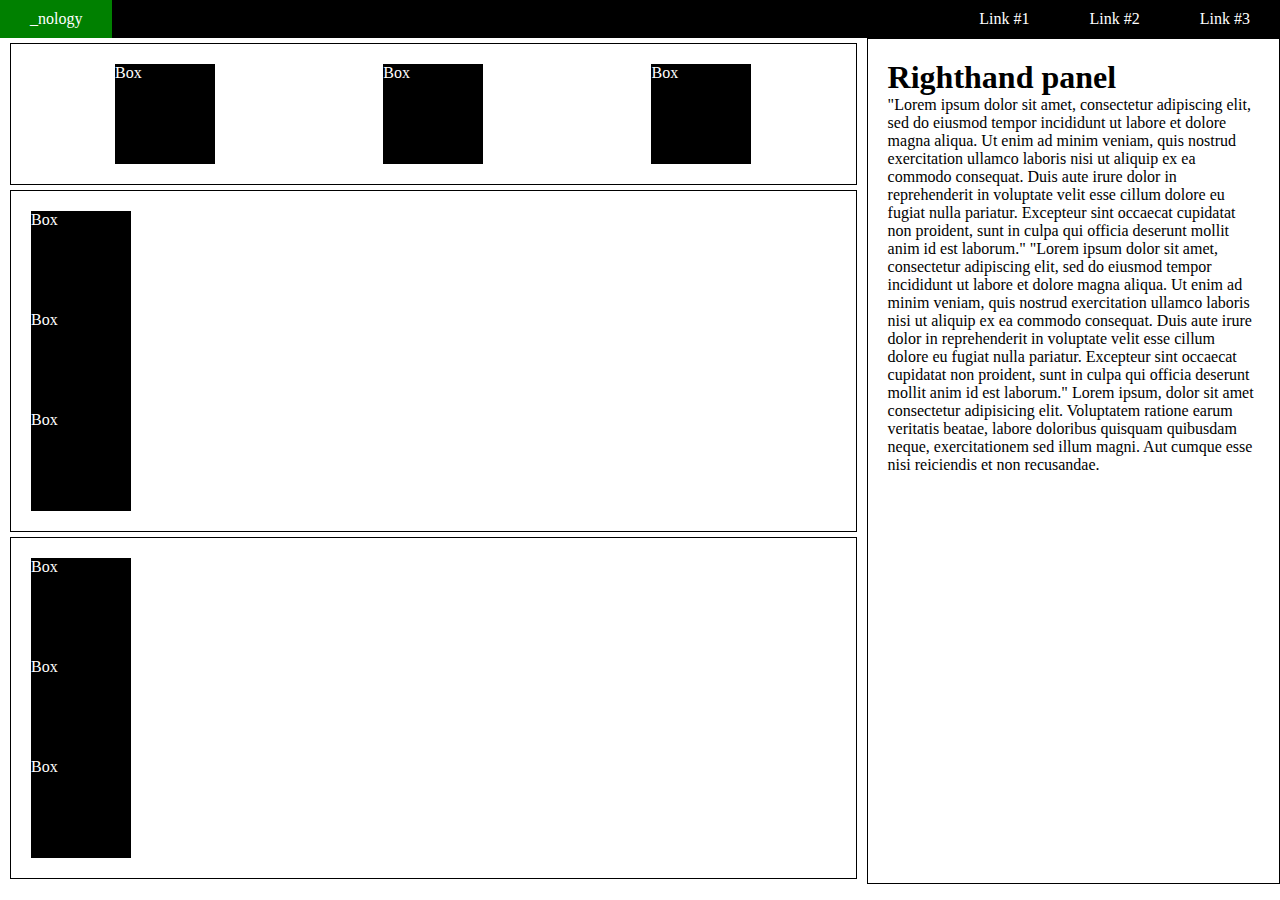
==== indexChallenge2.html @ c9cacd56 "Started chalenge 2" ====
<!DOCTYPE html>
<html lang="en">
<head>
    <meta charset="UTF-8">
    <meta http-equiv="X-UA-Compatible" content="IE=edge">
    <meta name="viewport" content="width=device-width, initial-scale=1.0">
    <title>Document</title>
    <link rel="stylesheet" href="styles.css">
</head>
<body>
    <nav>
        <span>_nology</span>
        <ul>
            <li><a href=#>Link #1</a></li>
            <li><a href=#>Link #2</a></li>
            <li><a href=#>Link #3</a></li>
        </ul>
    </nav>
    <div id="mainContainer">
    <main>
        <div class="panelContainer" id="container1">
            <div class="blackBox">Box</div>
            <div class="blackBox">Box</div>
            <div class="blackBox">Box</div>
        </div>
        <div class="panelContainer" id="container2">
            <div class="blackBox">Box</div>
            <div class="blackBox">Box</div>
            <div class="blackBox">Box</div>
        </div>
        <div class="panelContainer" id="container3">
            <div class="blackBox">Box</div>
            <div class="blackBox">Box</div>
            <div class="blackBox">Box</div>
        </div>
    </main>
    <aside>
        <h1>Righthand panel</h1>
        <p>
            "Lorem ipsum dolor sit amet, consectetur adipiscing elit, sed do eiusmod tempor incididunt ut labore et dolore magna aliqua. Ut enim ad minim veniam, quis nostrud exercitation ullamco laboris nisi ut aliquip ex ea commodo consequat. Duis aute irure dolor in reprehenderit in voluptate velit esse cillum dolore eu fugiat nulla pariatur. Excepteur sint occaecat cupidatat non proident, sunt in culpa qui officia deserunt mollit anim id est laborum."
            "Lorem ipsum dolor sit amet, consectetur adipiscing elit, sed do eiusmod tempor incididunt ut labore et dolore magna aliqua. Ut enim ad minim veniam, quis nostrud exercitation ullamco laboris nisi ut aliquip ex ea commodo consequat. Duis aute irure dolor in reprehenderit in voluptate velit esse cillum dolore eu fugiat nulla pariatur. Excepteur sint occaecat cupidatat non proident, sunt in culpa qui officia deserunt mollit anim id est laborum."
        Lorem ipsum, dolor sit amet consectetur adipisicing elit. Voluptatem ratione earum veritatis beatae, labore doloribus quisquam quibusdam neque, exercitationem sed illum magni. Aut cumque esse nisi reiciendis et non recusandae.
        </p>
    </aside>
</div>
</body>
</html>
---- styles.css ----
*{
    padding: 0;
    margin: 0;
 }
 nav{
    background-color: black;
 }
 nav span{
    float: left;
    padding:10px 30px;
    color:white;
    background-color: green;
 }
 nav ul{
    display: flex;
    justify-content: flex-end;
}
nav ul li{
    color:white;
    list-style: none;
    padding: 10px 30px;
}
nav ul li:hover{
    background-color: green;
}
nav ul li a{
    text-decoration: none;
    color: white;
}
.panelContainer{
    border: 1px solid black;
    margin: 5px 10px;
    padding: 20px;
    
}
#mainContainer{
    display: flex;
}
aside{
    width: 30%;
    border: 1px solid black;
    padding:20px;
}
main{
    width: 70%;
}
.blackBox{
    width: 100px;
    height: 100px;
    background-color: black;
    color: white;
}
#container1{
    display: flex;
    justify-content: space-around;
}
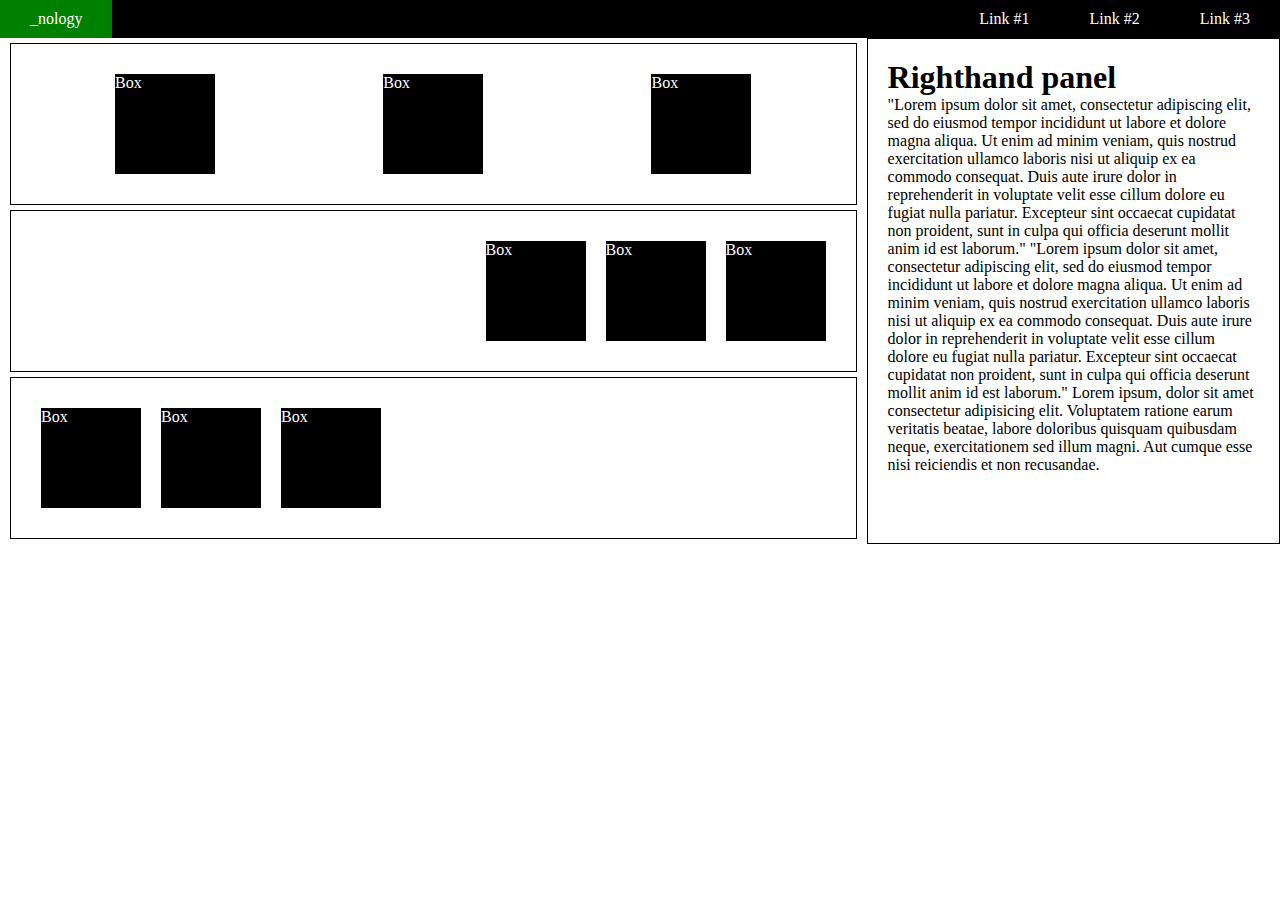
==== commit 7ebdbc4f: "Finished challenge 2" ====
--- a/indexChallenge2.html
+++ b/indexChallenge2.html
@@ -1,47 +1,61 @@
 <!DOCTYPE html>
 <html lang="en">
-<head>
-    <meta charset="UTF-8">
-    <meta http-equiv="X-UA-Compatible" content="IE=edge">
-    <meta name="viewport" content="width=device-width, initial-scale=1.0">
+  <head>
+    <meta charset="UTF-8" />
+    <meta http-equiv="X-UA-Compatible" content="IE=edge" />
+    <meta name="viewport" content="width=device-width, initial-scale=1.0" />
     <title>Document</title>
-    <link rel="stylesheet" href="styles.css">
-</head>
-<body>
+    <link rel="stylesheet" href="styles.css" />
+  </head>
+  <body>
     <nav>
-        <span>_nology</span>
-        <ul>
-            <li><a href=#>Link #1</a></li>
-            <li><a href=#>Link #2</a></li>
-            <li><a href=#>Link #3</a></li>
-        </ul>
+      <span>_nology</span>
+      <ul>
+        <li><a href="#">Link #1</a></li>
+        <li><a href="#">Link #2</a></li>
+        <li><a href="#">Link #3</a></li>
+      </ul>
     </nav>
     <div id="mainContainer">
-    <main>
+      <main>
         <div class="panelContainer" id="container1">
-            <div class="blackBox">Box</div>
-            <div class="blackBox">Box</div>
-            <div class="blackBox">Box</div>
+          <div class="blackBox">Box</div>
+          <div class="blackBox">Box</div>
+          <div class="blackBox">Box</div>
         </div>
         <div class="panelContainer" id="container2">
-            <div class="blackBox">Box</div>
-            <div class="blackBox">Box</div>
-            <div class="blackBox">Box</div>
+          <div class="blackBox">Box</div>
+          <div class="blackBox">Box</div>
+          <div class="blackBox">Box</div>
         </div>
         <div class="panelContainer" id="container3">
-            <div class="blackBox">Box</div>
-            <div class="blackBox">Box</div>
-            <div class="blackBox">Box</div>
+          <div class="blackBox">Box</div>
+          <div class="blackBox">Box</div>
+          <div class="blackBox">Box</div>
         </div>
-    </main>
-    <aside>
+      </main>
+      <aside>
         <h1>Righthand panel</h1>
         <p>
-            "Lorem ipsum dolor sit amet, consectetur adipiscing elit, sed do eiusmod tempor incididunt ut labore et dolore magna aliqua. Ut enim ad minim veniam, quis nostrud exercitation ullamco laboris nisi ut aliquip ex ea commodo consequat. Duis aute irure dolor in reprehenderit in voluptate velit esse cillum dolore eu fugiat nulla pariatur. Excepteur sint occaecat cupidatat non proident, sunt in culpa qui officia deserunt mollit anim id est laborum."
-            "Lorem ipsum dolor sit amet, consectetur adipiscing elit, sed do eiusmod tempor incididunt ut labore et dolore magna aliqua. Ut enim ad minim veniam, quis nostrud exercitation ullamco laboris nisi ut aliquip ex ea commodo consequat. Duis aute irure dolor in reprehenderit in voluptate velit esse cillum dolore eu fugiat nulla pariatur. Excepteur sint occaecat cupidatat non proident, sunt in culpa qui officia deserunt mollit anim id est laborum."
-        Lorem ipsum, dolor sit amet consectetur adipisicing elit. Voluptatem ratione earum veritatis beatae, labore doloribus quisquam quibusdam neque, exercitationem sed illum magni. Aut cumque esse nisi reiciendis et non recusandae.
+          "Lorem ipsum dolor sit amet, consectetur adipiscing elit, sed do
+          eiusmod tempor incididunt ut labore et dolore magna aliqua. Ut enim ad
+          minim veniam, quis nostrud exercitation ullamco laboris nisi ut
+          aliquip ex ea commodo consequat. Duis aute irure dolor in
+          reprehenderit in voluptate velit esse cillum dolore eu fugiat nulla
+          pariatur. Excepteur sint occaecat cupidatat non proident, sunt in
+          culpa qui officia deserunt mollit anim id est laborum." "Lorem ipsum
+          dolor sit amet, consectetur adipiscing elit, sed do eiusmod tempor
+          incididunt ut labore et dolore magna aliqua. Ut enim ad minim veniam,
+          quis nostrud exercitation ullamco laboris nisi ut aliquip ex ea
+          commodo consequat. Duis aute irure dolor in reprehenderit in voluptate
+          velit esse cillum dolore eu fugiat nulla pariatur. Excepteur sint
+          occaecat cupidatat non proident, sunt in culpa qui officia deserunt
+          mollit anim id est laborum." Lorem ipsum, dolor sit amet consectetur
+          adipisicing elit. Voluptatem ratione earum veritatis beatae, labore
+          doloribus quisquam quibusdam neque, exercitationem sed illum magni.
+          Aut cumque esse nisi reiciendis et non recusandae.
         </p>
-    </aside>
-</div>
-</body>
-</html>+      </aside>
+    </div>
+  </body>
+</html>
--- a/styles.css
+++ b/styles.css
@@ -1,7 +1,9 @@
- *{
+/* Clears default styles */
+*{
     padding: 0;
     margin: 0;
  }
+ /* Navigaton bar styles */
  nav{
     background-color: black;
  }
@@ -27,6 +29,8 @@
     text-decoration: none;
     color: white;
 }
+
+/* Main content styles */
 .panelContainer{
     border: 1px solid black;
     margin: 5px 10px;
@@ -44,13 +48,24 @@
 main{
     width: 70%;
 }
+
+/* Challenge 2 CSS */
 .blackBox{
     width: 100px;
     height: 100px;
     background-color: black;
     color: white;
+    margin: 10px;
 }
 #container1{
     display: flex;
     justify-content: space-around;
+}
+#container2{
+    display: flex;
+    justify-content: flex-end;
+}
+#container3{
+    display: flex;
+    justify-content: flex-start;
 }